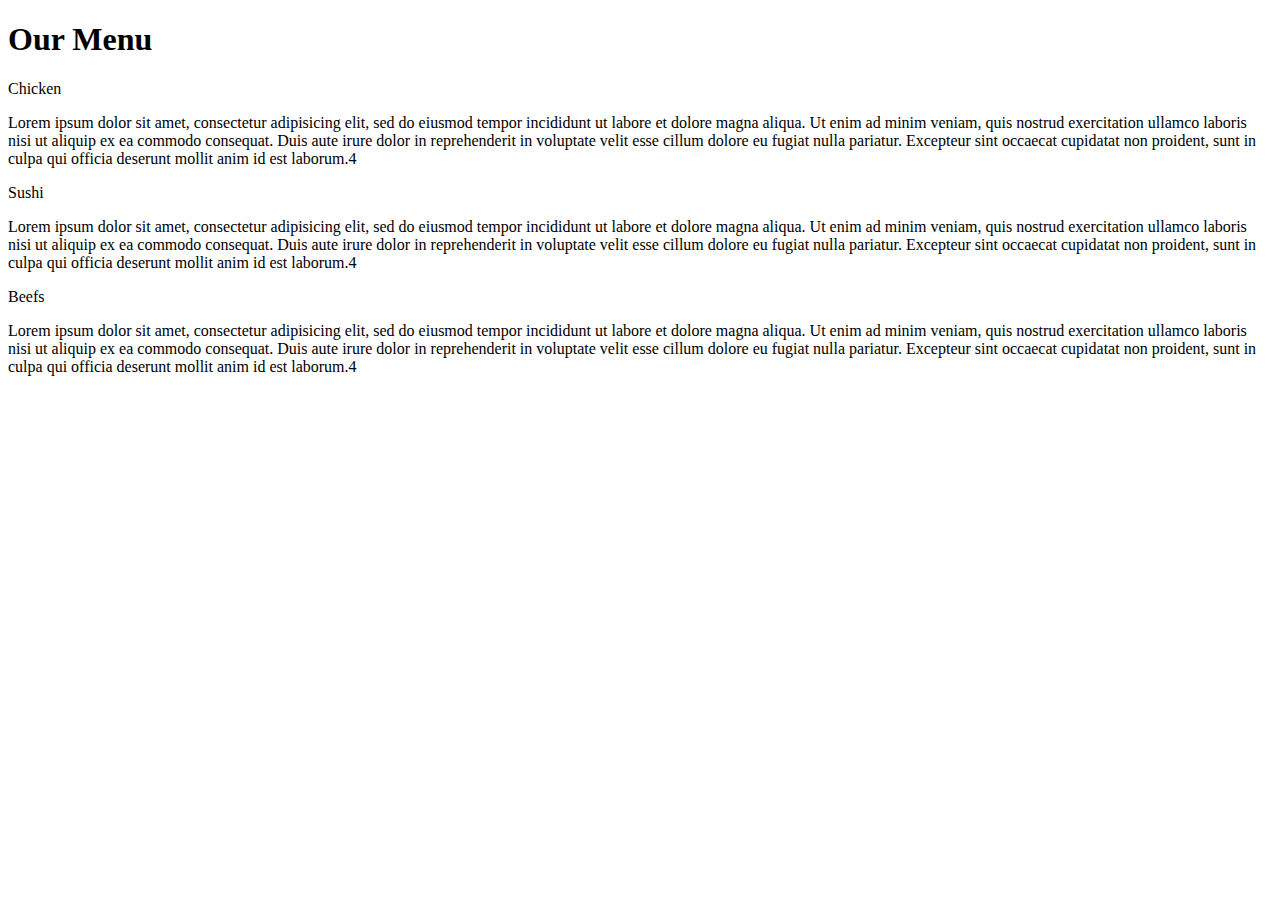
==== module2-solution/index.html @ cadd2cda "Create index.html" ====
<!DOCTYPE html>
<html>
<head>
<meta charset="utf-8">
<meta name="viewport" content="width=device-width, initial-scale=1">
<title>Responsive Layout</title>

<link rel="stylesheet" type="text/css" href="style.css">


</head>
<body>
<h1>Our Menu</h1>

<div class="row">
  <div class="col-lg-4 col-md-6">
  	  	<div class="header" id="h1">Chicken</div>
 <p>Lorem ipsum dolor sit amet, consectetur adipisicing elit, sed do eiusmod
 tempor incididunt ut labore et dolore magna aliqua. Ut enim ad minim veniam,
 quis nostrud exercitation ullamco laboris nisi ut aliquip ex ea commodo
 consequat. Duis aute irure dolor in reprehenderit in voluptate velit esse
 cillum dolore eu fugiat nulla pariatur. Excepteur sint occaecat cupidatat non
 proident, sunt in culpa qui officia deserunt mollit anim id est laborum.4</p>
</div>
 
  <div class="col-lg-4 col-md-6">
  	  	<div class="header" id="h2">Sushi</div>
<p>Lorem ipsum dolor sit amet, consectetur adipisicing elit, sed do eiusmod
 tempor incididunt ut labore et dolore magna aliqua. Ut enim ad minim veniam,
 quis nostrud exercitation ullamco laboris nisi ut aliquip ex ea commodo
 consequat. Duis aute irure dolor in reprehenderit in voluptate velit esse
 cillum dolore eu fugiat nulla pariatur. Excepteur sint occaecat cupidatat non
 proident, sunt in culpa qui officia deserunt mollit anim id est laborum.4</p>
  </div>

 <div class="col-lg-4 col-md-12">
  	  	<div class="header" id="h3">Beefs	</div>
  	<p>Lorem ipsum dolor sit amet, consectetur adipisicing elit, sed do eiusmod
 tempor incididunt ut labore et dolore magna aliqua. Ut enim ad minim veniam,
 quis nostrud exercitation ullamco laboris nisi ut aliquip ex ea commodo
 consequat. Duis aute irure dolor in reprehenderit in voluptate velit esse
 cillum dolore eu fugiat nulla pariatur. Excepteur sint occaecat cupidatat non
 proident, sunt in culpa qui officia deserunt mollit anim id est laborum.4</p>
  	</div>
</div>

</body>
</html>
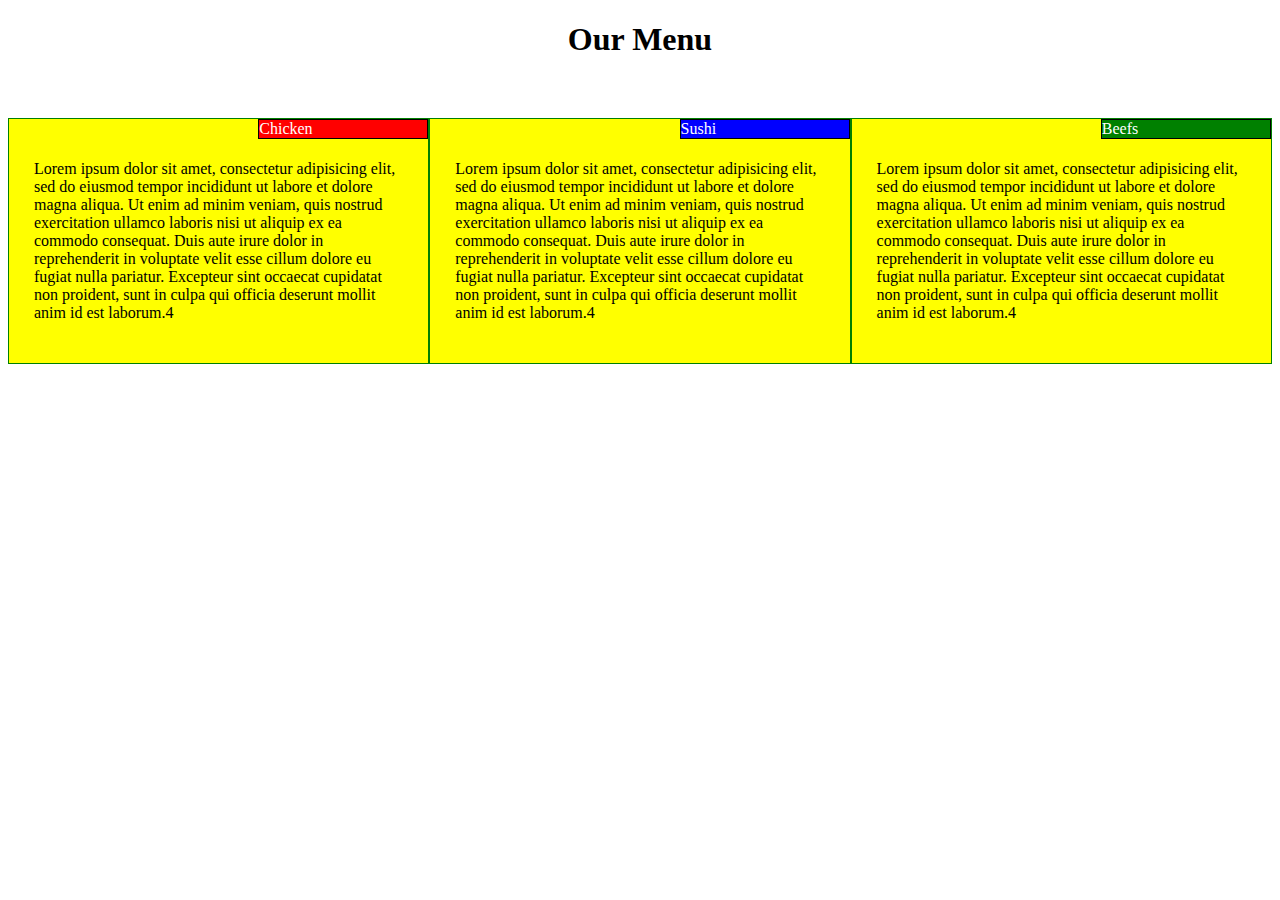
==== commit 322aaf46: "Update index.html" ====
--- a/module2-solution/index.html
+++ b/module2-solution/index.html
@@ -5,7 +5,7 @@
 <meta name="viewport" content="width=device-width, initial-scale=1">
 <title>Responsive Layout</title>
 
-<link rel="stylesheet" type="text/css" href="style.css">
+<link rel="stylesheet" type="text/css" href="css/style.css">
 
 
 </head>
--- a/module2-solution/css/style.css
+++ b/module2-solution/css/style.css
@@ -0,0 +1,167 @@
+* {
+  box-sizing: border-box;
+}
+h1 {
+  margin-bottom: 60px;
+  text-align: center;
+}
+p{
+    padding: 25px;
+}
+div{  
+  position: relative;
+  background-color: yellow;
+}
+
+
+div.header{
+  color: white;
+  width: 170px;
+  border: 1px solid black;
+  position: absolute;
+  top: 0;
+  right: 0;
+}
+#h1 {
+  background-color: red;
+}
+#h2 {
+  background-color: blue;
+}
+#h3 {
+  background-color: green;
+}
+
+/* Simple Responsive Framework. */
+.row {
+  width: 100%;
+}
+/********** Large devices only **********/
+@media (min-width: 992px) {
+  .col-lg-1, .col-lg-2, .col-lg-3, .col-lg-4, .col-lg-5, .col-lg-6, .col-lg-7, .col-lg-8, .col-lg-9, .col-lg-10, .col-lg-11, .col-lg-12 {
+    float: left;
+    border: 1px solid green;
+  }
+  .col-lg-1 {
+    width: 8.33%;
+  }
+  .col-lg-2 {
+    width: 16.66%;
+  }
+  .col-lg-3 {
+    width: 25%;
+  }
+  .col-lg-4 {
+    width: 33.33%;
+  }
+  .col-lg-5 {
+    width: 41.66%;
+  }
+  .col-lg-6 {
+    width: 50%;
+  }
+  .col-lg-7 {
+    width: 58.33%;
+  }
+  .col-lg-8 {
+    width: 66.66%;
+  }
+  .col-lg-9 {
+    width: 74.99%;
+  }
+  .col-lg-10 {
+    width: 83.33%;
+  }
+  .col-lg-11 {
+    width: 91.66%;
+  }
+  .col-lg-12 {
+    width: 100%;
+  }
+}
+/********** Medium devices only **********/
+@media (min-width: 768px) and (max-width: 991px) {
+  .col-md-1, .col-md-2, .col-md-3, .col-md-4, .col-md-5, .col-md-6, .col-md-7, .col-md-8, .col-md-9, .col-md-10, .col-md-11, .col-md-12 {
+    float: left;
+    border: 1px solid green;
+  }
+  .col-md-1 {
+    width: 8.33%;
+  }
+  .col-md-2 {
+    width: 16.66%;
+  }
+  .col-md-3 {
+    width: 25%;
+  }
+  .col-md-4 {
+    width: 33.33%;
+  }
+  .col-md-5 {
+    width: 41.66%;
+  }
+  .col-md-6 {
+    width: 50%;
+  }
+  .col-md-7 {
+    width: 58.33%;
+  }
+  .col-md-8 {
+    width: 66.66%;
+  }
+  .col-md-9 {
+    width: 74.99%;
+  }
+  .col-md-10 {
+    width: 83.33%;
+  }
+  .col-md-11 {
+    width: 91.66%;
+  }
+  .col-md-12 {
+    width: 100%;
+  }
+}
+
+@media (max-width: 767px)  {
+  .col-sm-1, .col-sm-2, .col-sm-3, .col-sm-4, .col-sm-5, .col-sm-6, .col-sm-7, .col-sm-8, .col-sm-9, .col-sm-10, .col-sm-11, .col-sm-12 {
+    float: left;
+    border: 1px solid green;
+  }
+  .col-sm-1 {
+    width: 8.33%;
+  }
+  .col-sm-2 {
+    width: 16.66%;
+  }
+  .col-sm-3 {
+    width: 25%;
+  }
+  .col-sm-4 {
+    width: 33.33%;
+  }
+  .col-sm-5 {
+    width: 41.66%;
+  }
+  .col-sm6 {
+    width: 50%;
+  }
+  .col-sm-7 {
+    width: 58.33%;
+  }
+  .col-sm-8 {
+    width: 66.66%;
+  }
+  .col-sm-9 {
+    width: 74.99%;
+  }
+  .col-sm-10 {
+    width: 83.33%;
+  }
+  .col-sm-11 {
+    width: 91.66%;
+  }
+  .col-sm-12 {
+    width: 100%;
+  }
+}
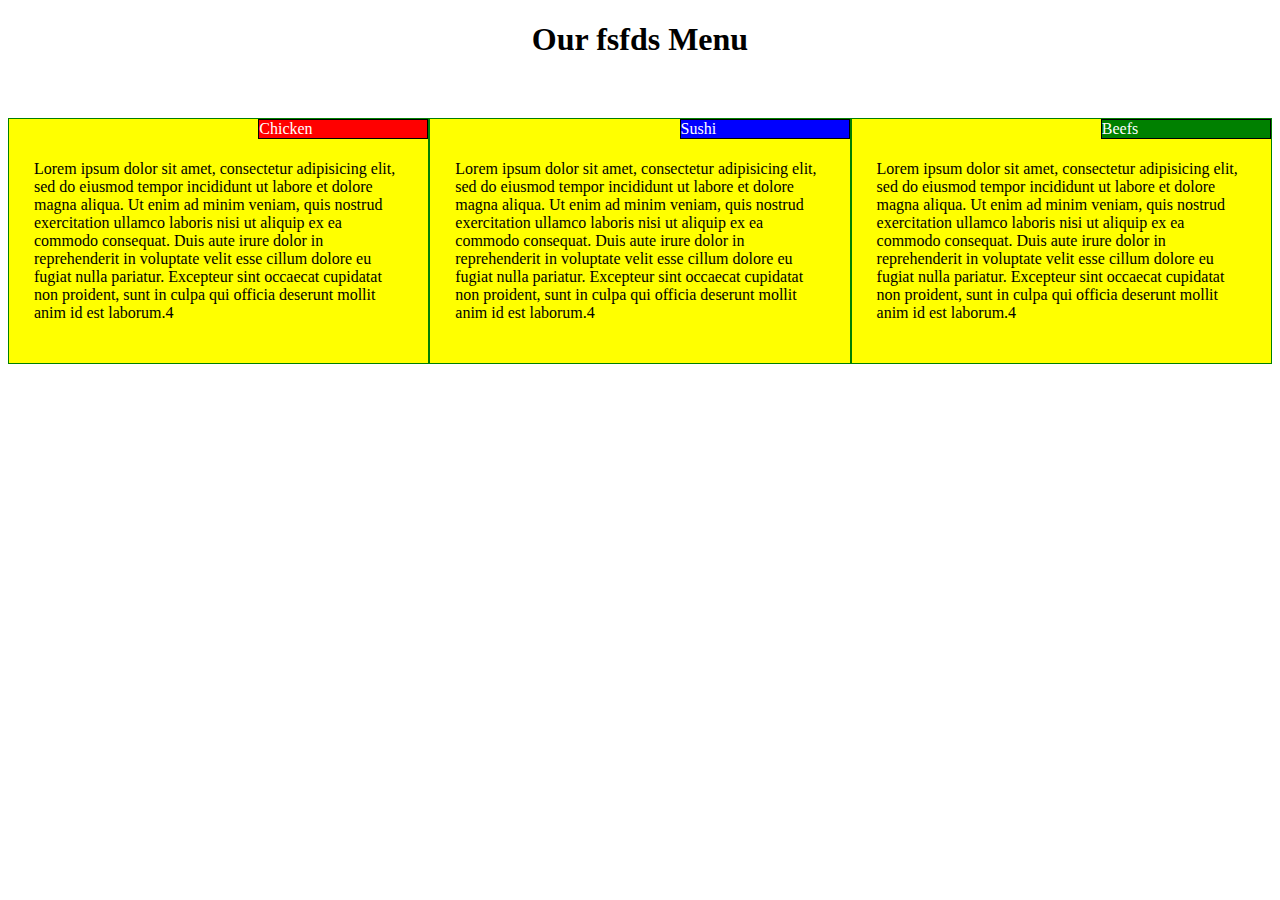
==== commit fc98b266: "Update index.html" ====
--- a/module2-solution/index.html
+++ b/module2-solution/index.html
@@ -10,7 +10,7 @@
 
 </head>
 <body>
-<h1>Our Menu</h1>
+<h1>Our fsfds Menu</h1>
 
 <div class="row">
   <div class="col-lg-4 col-md-6">
